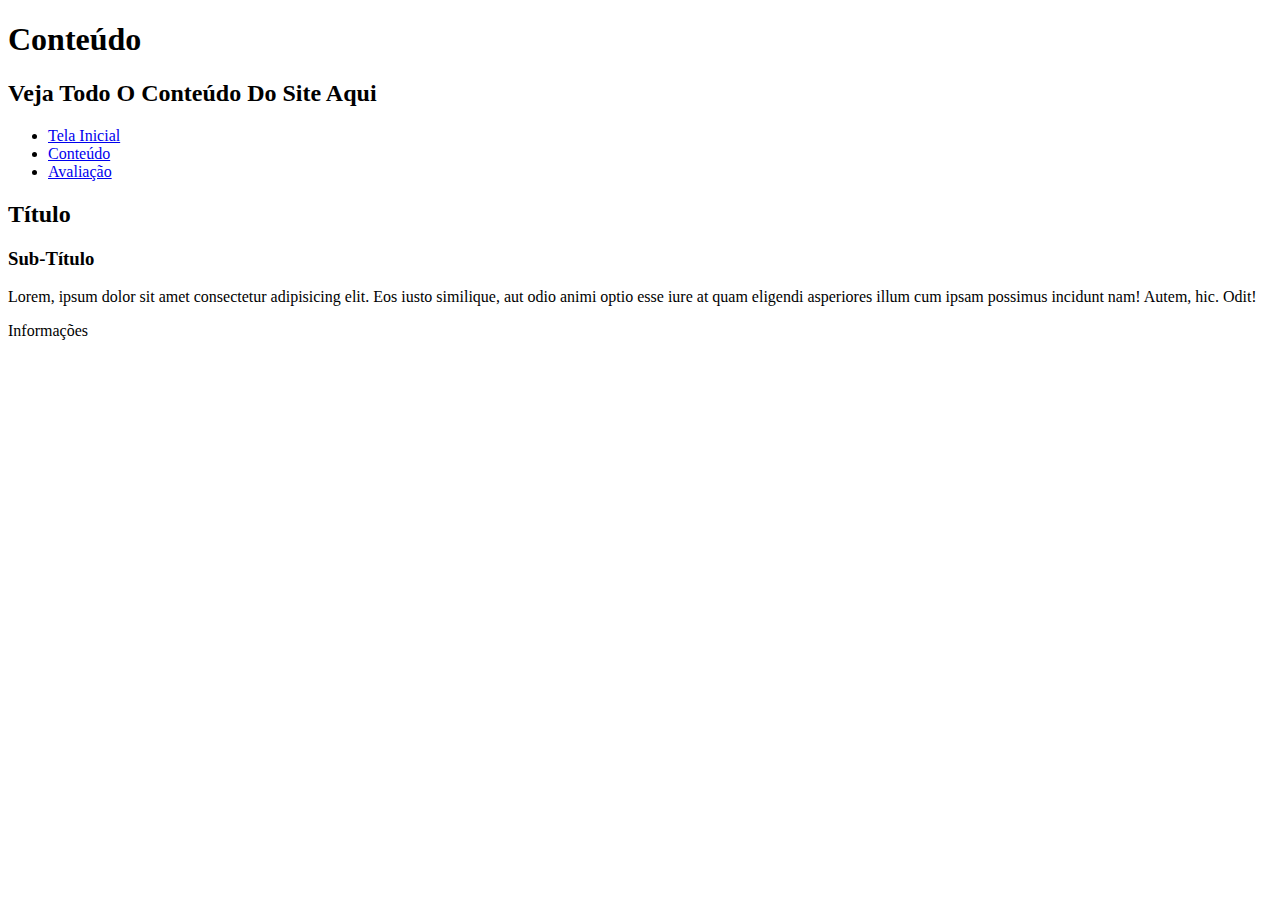
==== Projeto 2 Semestre/Projeto_Teste/Pages/conteudo.html @ 3b168807 "Movi o Projeto Guardado para o GitHub" ====
<!DOCTYPE html>
<html lang="pt-br">
<head>
    <meta charset="UTF-8">
    <meta name="viewport" content="width=device-width, initial-scale=1.0">
    <link rel="stylesheet" href="style_geral.css">
    <link rel="stylesheet" href="style_conteudo.css">
    <title>Conteúdo</title>

    <script src="script.js"></script>
</head>
<body class="jetbrains-mono-font">
    <header>
        <h1 id="title-header" class="no-margin center bgcolor-5">Conteúdo</h1>
        <h2 id="sub-title-header" class="no-margin center bgcolor-5">Veja Todo O Conteúdo Do Site Aqui</h2>
    </header>

    <nav class="bgcolor-4">
        <ul class="no-margin">
            <li><a href="tela_inicial.html" class="nav-link">Tela Inicial</a></li>
            <li><a href="conteudo.html" class="active nav-link">Conteúdo</a></li>
            <li><a href="avaliacao.html" class="nav-link">Avaliação</a></li>
        </ul>
    </nav>

    <div id="content">
        <h2 id="title-content-1" class="center">Título</h2>
        <h3 id="title-content-1-2" class="no-margin center">Sub-Título</h3>
        <p>Lorem, ipsum dolor sit amet consectetur adipisicing elit. Eos iusto similique, aut odio animi optio esse iure at quam eligendi asperiores illum cum ipsam possimus incidunt nam! Autem, hic. Odit!</p>
    </div>

    <footer>
        <p id="footer-p">Informações</p>
    </footer>
</body>
</html>
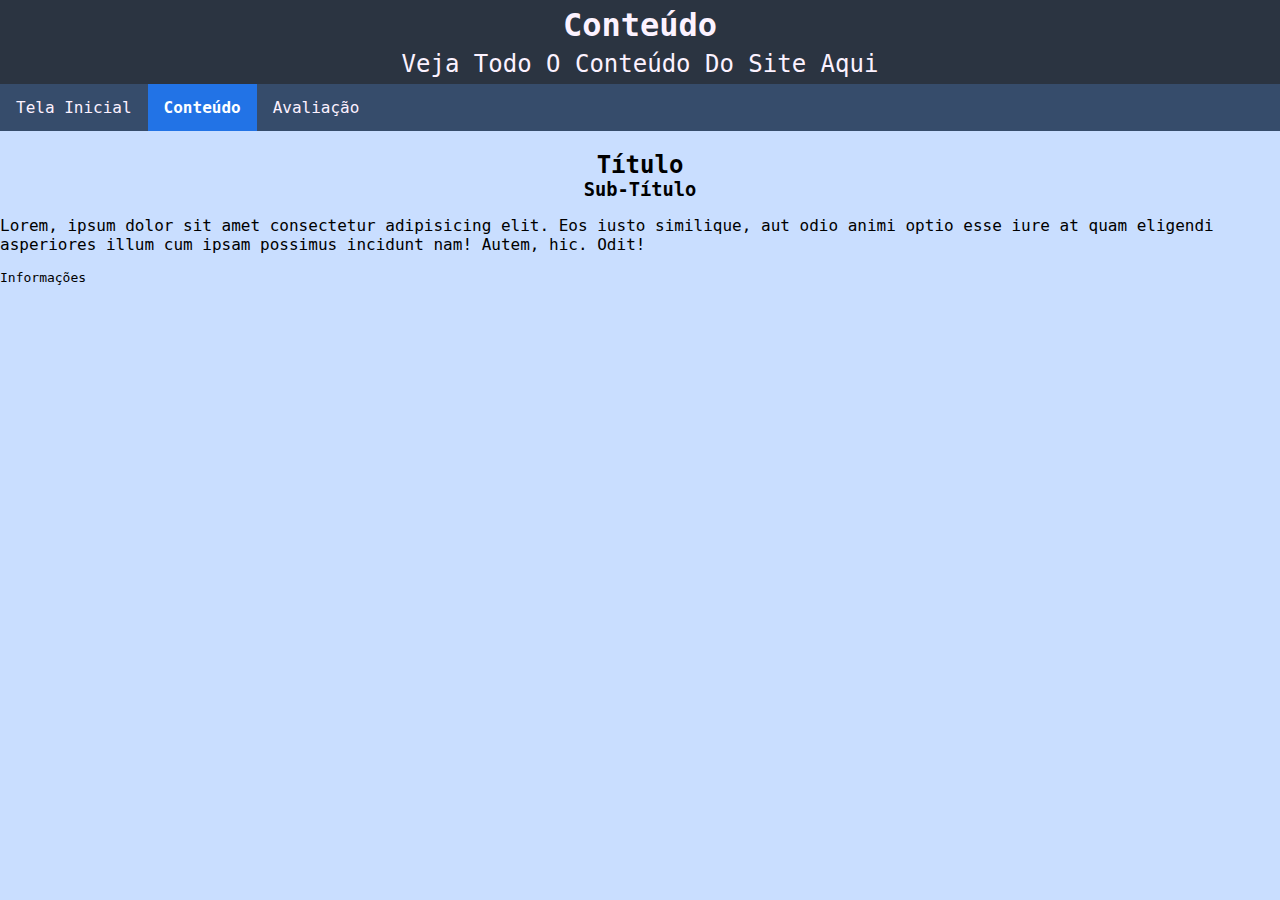
==== commit 3d882ed5: "Consertei os Links para o CSS" ====
--- a/Projeto 2 Semestre/Projeto_Teste/Pages/conteudo.html
+++ b/Projeto 2 Semestre/Projeto_Teste/Pages/conteudo.html
@@ -3,8 +3,8 @@
 <head>
     <meta charset="UTF-8">
     <meta name="viewport" content="width=device-width, initial-scale=1.0">
-    <link rel="stylesheet" href="style_geral.css">
-    <link rel="stylesheet" href="style_conteudo.css">
+    <link rel="stylesheet" href="/Projeto 2 Semestre/Projeto_Teste/Styles/style_geral.css">
+    <link rel="stylesheet" href="/Projeto 2 Semestre/Projeto_Teste/Styles/style_conteudo.css">
     <title>Conteúdo</title>
 
     <script src="script.js"></script>
--- a/Projeto 2 Semestre/Projeto_Teste/Styles/style_geral.css
+++ b/Projeto 2 Semestre/Projeto_Teste/Styles/style_geral.css
@@ -0,0 +1,83 @@
+.jetbrains-mono-font {
+  font-family: "JetBrains Mono", monospace;
+  font-optical-sizing: auto;
+  font-weight: 400;
+  font-style: normal;
+}
+
+
+body{
+  background-color: rgb(201, 222, 255);
+  
+  margin: 0;
+}
+
+#title-header{
+  color: rgb(252, 242, 255);
+  padding: 6px;
+}
+
+#sub-title-header{
+  color: rgb(252, 242, 255);
+  font-weight: 400;
+  padding-bottom: 6px;
+}
+
+#title-content-1{
+  margin-bottom: 0;
+}
+
+#footer-p{
+  font-size: small;
+}
+/* Navigation Bar */
+nav ul{
+  list-style-type: none;
+  overflow: hidden;
+  padding: 0;
+}
+
+.nav-link{
+  float: left;
+  text-align: center;
+  padding: 14px 16px;
+  text-decoration: none;
+  color: rgb(252, 241, 255);
+  font-weight: 500;
+}
+
+.nav-link:hover{
+  background-color: #80abe7;
+  color: #192f4b;
+}
+
+.nav-link.active{
+  background-color: #2273e6;
+  color: #FFFFFF;
+  font-weight: 600;
+}
+
+/* Marcações */
+.center{
+  text-align: center;
+}
+
+.bgcolor-1{
+  background-color: #0061EB;
+}
+.bgcolor-2{
+  background-color: #2063C0;
+}
+.bgcolor-3{
+  background-color: #325B96;   
+}
+.bgcolor-4{
+  background-color: #364C6B;   
+}
+.bgcolor-5{
+  background-color: #2B3441;   
+}
+
+.no-margin{
+  margin: 0;
+}
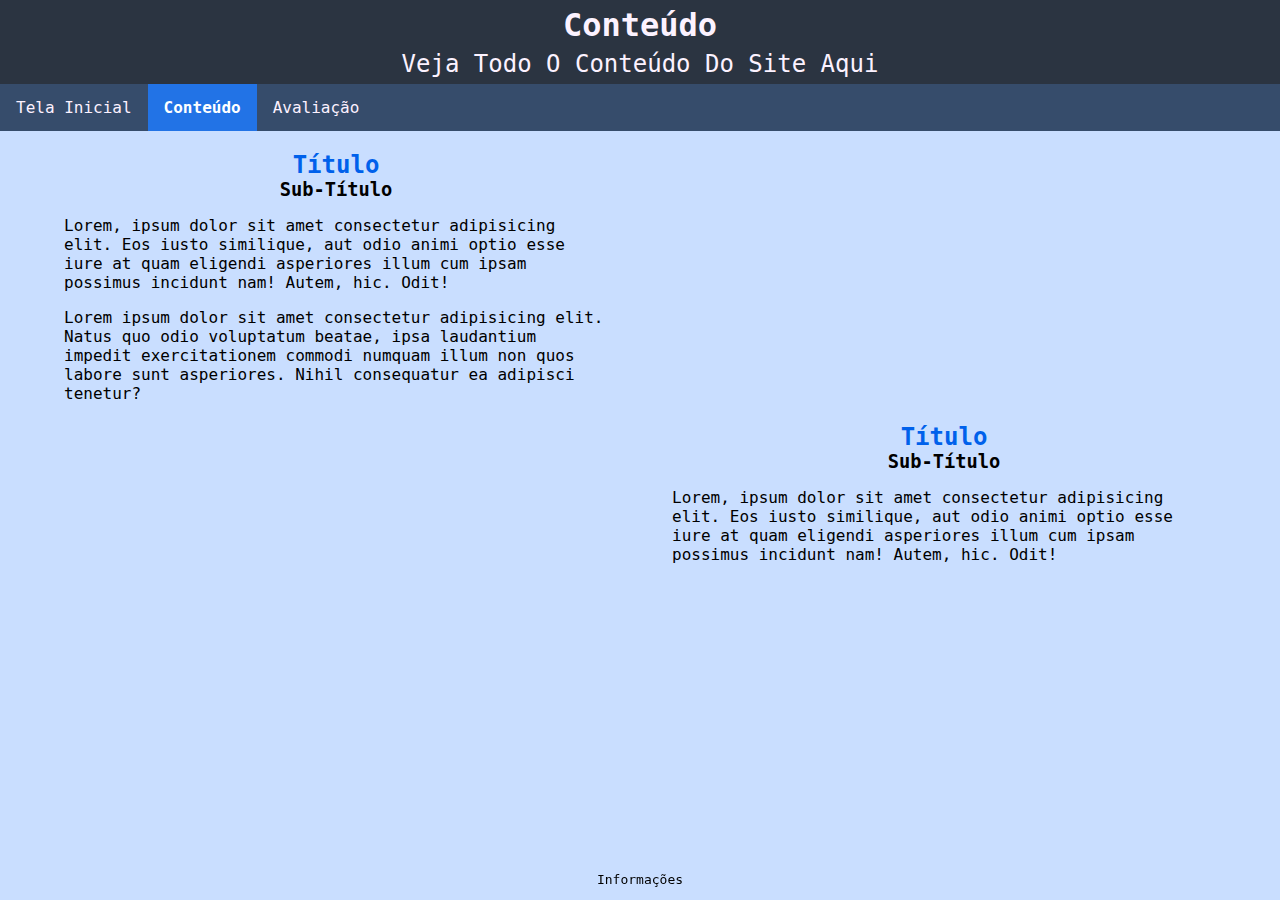
==== commit 50ce49ed: "Melhorias na Área do Conteúdo" ====
--- a/Projeto 2 Semestre/Projeto_Teste/Pages/conteudo.html
+++ b/Projeto 2 Semestre/Projeto_Teste/Pages/conteudo.html
@@ -1,36 +1,65 @@
 <!DOCTYPE html>
 <html lang="pt-br">
-<head>
-    <meta charset="UTF-8">
-    <meta name="viewport" content="width=device-width, initial-scale=1.0">
-    <link rel="stylesheet" href="/Projeto 2 Semestre/Projeto_Teste/Styles/style_geral.css">
-    <link rel="stylesheet" href="/Projeto 2 Semestre/Projeto_Teste/Styles/style_conteudo.css">
+  <head>
+    <meta charset="UTF-8" />
+    <meta name="viewport" content="width=device-width, initial-scale=1.0" />
+    <link
+      rel="stylesheet"
+      href="/Projeto 2 Semestre/Projeto_Teste/Styles/style_geral.css"
+    />
+    <link
+      rel="stylesheet"
+      href="/Projeto 2 Semestre/Projeto_Teste/Styles/style_conteudo.css"
+    />
     <title>Conteúdo</title>
 
     <script src="script.js"></script>
-</head>
-<body class="jetbrains-mono-font">
+  </head>
+  <body class="jetbrains-mono-font">
     <header>
-        <h1 id="title-header" class="no-margin center bgcolor-5">Conteúdo</h1>
-        <h2 id="sub-title-header" class="no-margin center bgcolor-5">Veja Todo O Conteúdo Do Site Aqui</h2>
+      <h1 id="title-header" class="no-margin center bgcolor-5">Conteúdo</h1>
+      <h2 id="sub-title-header" class="no-margin center bgcolor-5">
+        Veja Todo O Conteúdo Do Site Aqui
+      </h2>
     </header>
 
     <nav class="bgcolor-4">
-        <ul class="no-margin">
-            <li><a href="tela_inicial.html" class="nav-link">Tela Inicial</a></li>
-            <li><a href="conteudo.html" class="active nav-link">Conteúdo</a></li>
-            <li><a href="avaliacao.html" class="nav-link">Avaliação</a></li>
-        </ul>
+      <ul class="no-margin">
+        <li><a href="tela_inicial.html" class="nav-link">Tela Inicial</a></li>
+        <li><a href="conteudo.html" class="active nav-link">Conteúdo</a></li>
+        <li><a href="avaliacao.html" class="nav-link">Avaliação</a></li>
+      </ul>
     </nav>
 
-    <div id="content">
-        <h2 id="title-content-1" class="center">Título</h2>
-        <h3 id="title-content-1-2" class="no-margin center">Sub-Título</h3>
-        <p>Lorem, ipsum dolor sit amet consectetur adipisicing elit. Eos iusto similique, aut odio animi optio esse iure at quam eligendi asperiores illum cum ipsam possimus incidunt nam! Autem, hic. Odit!</p>
-    </div>
+    <main>
+      <section id="theme-1">
+        <h2 id="title-theme-1" class="center title">Título</h2>
+        <h3 id="sub-title-theme-1" class="no-margin center">Sub-Título</h3>
+        <p>
+          Lorem, ipsum dolor sit amet consectetur adipisicing elit. Eos iusto
+          similique, aut odio animi optio esse iure at quam eligendi asperiores
+          illum cum ipsam possimus incidunt nam! Autem, hic. Odit!
+        </p>
+        <p>
+          Lorem ipsum dolor sit amet consectetur adipisicing elit. Natus quo
+          odio voluptatum beatae, ipsa laudantium impedit exercitationem commodi
+          numquam illum non quos labore sunt asperiores. Nihil consequatur ea
+          adipisci tenetur?
+        </p>
+      </section>
+      <section id="theme-2">
+        <h2 id="title-theme-2" class="center title">Título</h2>
+        <h3 id="sub-title-theme-2" class="no-margin center">Sub-Título</h3>
+        <p>
+          Lorem, ipsum dolor sit amet consectetur adipisicing elit. Eos iusto
+          similique, aut odio animi optio esse iure at quam eligendi asperiores
+          illum cum ipsam possimus incidunt nam! Autem, hic. Odit!
+        </p>
+      </section>
+    </main>
 
-    <footer>
-        <p id="footer-p">Informações</p>
+    <footer class="center">
+      <p id="footer-p">Informações</p>
     </footer>
-</body>
-</html>+  </body>
+</html>
--- a/Projeto 2 Semestre/Projeto_Teste/Styles/style_geral.css
+++ b/Projeto 2 Semestre/Projeto_Teste/Styles/style_geral.css
@@ -23,13 +23,11 @@
   padding-bottom: 6px;
 }
 
-#title-content-1{
+.title{
   margin-bottom: 0;
+  color: #0061EB;
 }
 
-#footer-p{
-  font-size: small;
-}
 /* Navigation Bar */
 nav ul{
   list-style-type: none;
@@ -57,6 +55,17 @@
   font-weight: 600;
 }
 
+footer{
+  position: fixed;
+  left: 0;
+  bottom: 0;
+  width: 100%;
+}
+
+#footer-p{
+  font-size: small;
+}
+
 /* Marcações */
 .center{
   text-align: center;
--- a/Projeto 2 Semestre/Projeto_Teste/Styles/style_conteudo.css
+++ b/Projeto 2 Semestre/Projeto_Teste/Styles/style_conteudo.css
@@ -0,0 +1,9 @@
+#theme-1 {
+  margin-right: 52.5%;
+  margin-left: 5%;
+}
+
+#theme-2 {
+  margin-right: 5%;
+  margin-left: 52.5%;
+}